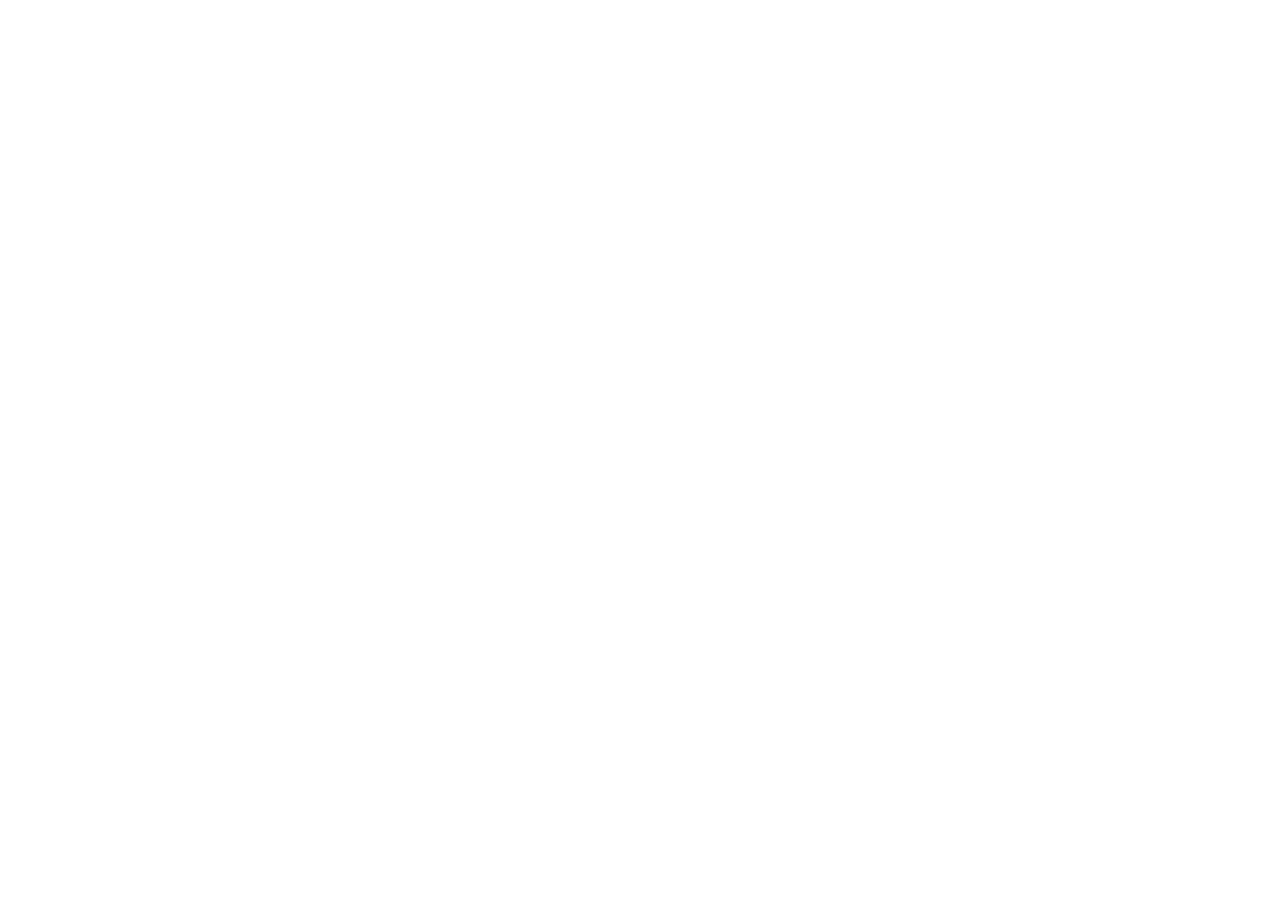
==== CSS Image Office/index.html @ 0e9bebd8 "Image_CSS_office" ====
<html>
<head>
<title>
</title>
<link rel=”stylesheet” type=”text/css” href=”C:\Users\wa_pe\Documents\GitHub\CodeWAP\css\style.css” />
</head>
<body>
<div class="container">
  <div class="monitor">
    <div class="monitor-screen">
      <div class="browser-left">
        <div class="youtube"></div>
      </div>
      <div class="browser-right">
        <div class="preview"></div>
      </div>
      <div class="browser-bar-left"></div>
      <div class="browser-bar-right"></div>
    </div>
    <div class="post-it"></div>
  </div>
  <div class="lamp-arm"></div>
  <div class="lamp-base"></div>
  <div class="lamp"></div>
  <div class="light"></div>
  <div class="desk"></div>
  <div class="desk-shelf"></div>
  <div class="laptop">
    <div class="laptop-screen">
      <div class="window-bar"></div>
      <div class="sublime">
        <div class="line-short"></div>
        <div class="line-med"></div>
        <div class="line-long"></div>
      </div>
    </div>
  </div>
  <div class="laptop-base"></div>
  <div class="cell">
    <div class="messages"></div>
  </div>
  <div class="cell-stand"></div>
  <div class="spock">
    <div class="arm-left"></div>
    <div class="arm-right"></div>
    <div class="arms"></div>
    <div class="legs"></div>
    <div class="body"></div>
    <div class="ears"></div>
    <div class="head"></div>
    <div class="hair"></div>
    <div class="insignia"></div>
  </div>
  <div class="bulb"></div>
  <div class="books"></div>
  <div class="steam"></div>
  <div class="mug"></div>
</div>
</body>
</html>
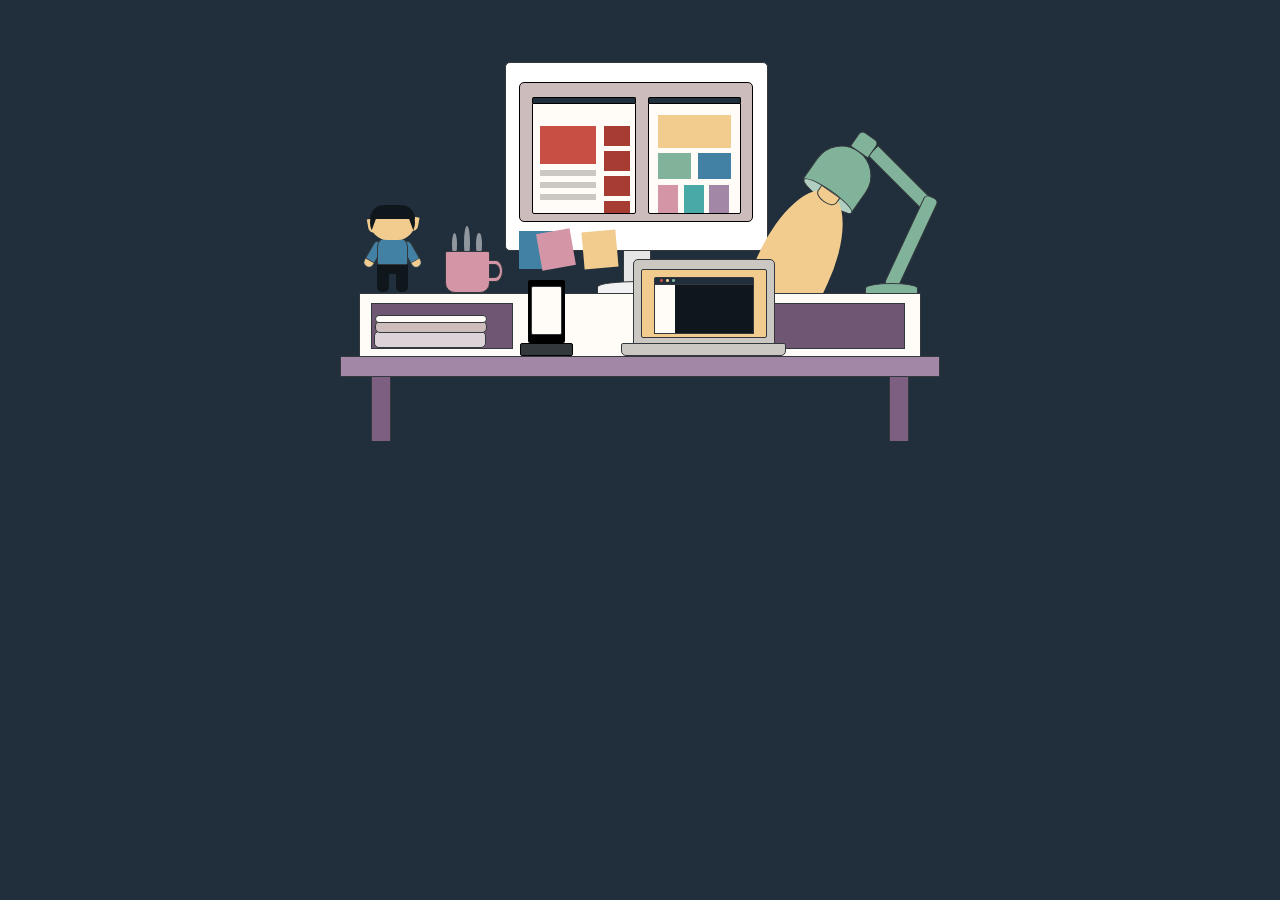
==== commit bcfeaf92: "Css image V1.1" ====
--- a/CSS Image Office/index.html
+++ b/CSS Image Office/index.html
@@ -2,8 +2,9 @@
 <head>
 <title>
 </title>
-<link rel=”stylesheet” type=”text/css” href=”C:\Users\wa_pe\Documents\GitHub\CodeWAP\css\style.css” />
+
 </head>
+<link rel="stylesheet" type="text/css" href="style.css"/>
 <body>
 <div class="container">
   <div class="monitor">
--- a/CSS Image Office/style.css
+++ b/CSS Image Office/style.css
@@ -0,0 +1,787 @@
+@keyframes appear {
+  0% {
+    opacity: 1;
+  }
+  50% {
+    opacity: 0;
+  }
+  100% {
+    opacity: 1;
+  }
+}
+@keyframes light {
+  0% {
+    opacity: .6;
+  }
+  50% {
+    opacity: 0;
+  }
+  100% {
+    opacity: .6;
+  }
+}
+@keyframes grow-short {
+  0% {
+    width: 0%;
+  }
+  100% {
+    width: 20%;
+  }
+}
+@keyframes grow-med {
+  0% {
+    width: 0%;
+  }
+  100% {
+    width: 30%;
+  }
+}
+@keyframes grow-long {
+  0% {
+    width: 0%;
+  }
+  100% {
+    width: 40%;
+  }
+}
+@keyframes steam {
+  0% {
+    top: 55%;
+    opacity: .3;
+  }
+  100% {
+    top: 45%;
+    opacity: 0;
+  }
+}
+* {
+  box-sizing: border-box;
+}
+
+body {
+  background: #212F3D;
+}
+
+.container {
+  position: relative;
+  margin: 20px auto;
+  height: 420px;
+  width: 750px;
+  background: #212F3D;
+}
+
+.desk {
+  position: absolute;
+  top: 80%;
+  left: 10%;
+  height: 5%;
+  width: 80%;
+  background: #A288A6;
+  border: 1.5px solid #32383C;
+}
+.desk:before, .desk:after {
+  position: absolute;
+  content: '';
+  top: 100%;
+  height: 335%;
+  width: 3%;
+  background: #7d6081;
+  border: 1.5px solid #32383C;
+  border-bottom: none;
+}
+.desk:before {
+  left: 5%;
+}
+.desk:after {
+  right: 5%;
+}
+
+.desk-shelf {
+  position: absolute;
+  top: 65%;
+  height: 15%;
+  width: 75%;
+  left: 12.5%;
+  background: #FFFBF7;
+  border: 1.5px solid #32383C;
+  border-bottom: none;
+}
+.desk-shelf:before, .desk-shelf:after {
+  position: absolute;
+  content: '';
+  top: 15%;
+  left: 2%;
+  height: 70%;
+  width: 25%;
+  background: #6f5672;
+  border: 1.5px solid #32383C;
+}
+.desk-shelf:after {
+  left: 72%;
+}
+
+.monitor-screen {
+  position: absolute;
+  background: #CCBCBC;
+  top: 10%;
+  left: 5%;
+  height: 75%;
+  width: 90%;
+  border-radius: 5px;
+  border: 1px solid black;
+}
+.monitor-screen .browser-left,
+.monitor-screen .browser-right {
+  position: absolute;
+  top: 15%;
+  background: #FFFBF7;
+  border-radius: 0 0 2px 2px;
+  border: 1px solid black;
+}
+.monitor-screen .browser-left {
+  left: 5%;
+  height: 80%;
+  width: 45%;
+  overflow: hidden;
+}
+.monitor-screen .browser-left .youtube {
+  position: absolute;
+  top: 20%;
+  left: 7%;
+  height: 35%;
+  width: 55%;
+  background: #C74F44;
+}
+.monitor-screen .browser-left:before {
+  position: absolute;
+  content: '';
+  top: 20%;
+  left: 70%;
+  height: 18%;
+  width: 25%;
+  background: #a63c32;
+  box-shadow: 0 25px 0 #a63c32, 0 50px 0 #a63c32, 0 75px 0 #a63c32;
+}
+.monitor-screen .browser-left:after {
+  position: absolute;
+  content: '';
+  top: 60%;
+  left: 7%;
+  height: 6%;
+  width: 55%;
+  background: #CBC8C3;
+  box-shadow: 0 12px 0 #CBC8C3, 0 24px 0 #CBC8C3;
+}
+.monitor-screen .browser-right {
+  right: 5%;
+  height: 80%;
+  width: 40%;
+  overflow: hidden;
+}
+.monitor-screen .browser-right .preview {
+  position: absolute;
+  top: 10%;
+  left: 10%;
+  height: 30%;
+  width: 80%;
+  background: #F2CC8F;
+}
+.monitor-screen .browser-right .preview:before {
+  position: absolute;
+  content: '';
+  top: 115%;
+  height: 80%;
+  width: 45%;
+  background: #81B29A;
+  box-shadow: 40px 0 0 #4281A4;
+}
+.monitor-screen .browser-right .preview:after {
+  position: absolute;
+  content: '';
+  top: 215%;
+  height: 90%;
+  width: 28%;
+  background: #D496A7;
+  box-shadow: 26px 0 0 #48A9A6, 51px 0 0 #A288A6;
+}
+.monitor-screen .browser-bar-right,
+.monitor-screen .browser-bar-left {
+  position: absolute;
+  top: 10%;
+  height: 5%;
+  background: #212F3D;
+  border-radius: 2px 2px 0 0;
+  border: 1px solid black;
+  border-bottom: none;
+}
+.monitor-screen .browser-bar-right {
+  right: 5%;
+  width: 40%;
+}
+.monitor-screen .browser-bar-left {
+  top: 10%;
+  left: 5%;
+  width: 45%;
+}
+
+.monitor {
+  position: absolute;
+  top: 10%;
+  left: 32%;
+  height: 45%;
+  width: 35%;
+  background: white;
+  border-radius: 5px;
+  border: 1.5px solid #32383C;
+}
+.monitor:before {
+  position: absolute;
+  content: '';
+  background: #e6e6e6;
+  top: 100%;
+  left: 45%;
+  height: 20%;
+  width: 10%;
+  border: 1.5px solid #32383C;
+}
+.monitor:after {
+  position: absolute;
+  content: '';
+  background: #f2f2f2;
+  top: 116.5%;
+  left: 35%;
+  height: 6%;
+  width: 30%;
+  border-radius: 50% 50% 0 0;
+  border: 1.5px solid #32383C;
+  border-bottom: none;
+}
+.monitor .post-it {
+  position: absolute;
+  top: 90%;
+  left: 5%;
+  height: 20%;
+  width: 13%;
+  background: #4281A4;
+}
+.monitor .post-it:before, .monitor .post-it:after {
+  position: absolute;
+  content: '';
+  height: 100%;
+  width: 100%;
+}
+.monitor .post-it:before {
+  left: 60%;
+  transform: rotate(-10deg);
+  background: #D496A7;
+}
+.monitor .post-it:after {
+  left: 190%;
+  transform: rotate(-5deg);
+  background: #F2CC8F;
+}
+
+.lamp {
+  position: absolute;
+  top: 30%;
+  left: 73%;
+  height: 13%;
+  width: 8%;
+  background: #81B29A;
+  border-radius: 50px 50px 0 0;
+  transform: rotate(35deg);
+  border: 1.5px solid #32383C;
+}
+.lamp:before {
+  position: absolute;
+  content: '';
+  top: -39%;
+  left: 33%;
+  height: 35%;
+  width: 35%;
+  background: #81B29A;
+  border-radius: 5px 5px 0 0;
+  border: 1.5px solid #32383C;
+}
+.lamp:after {
+  position: absolute;
+  content: '';
+  top: 45%;
+  left: 39%;
+  height: 109%;
+  width: 19%;
+  border-radius: 50%;
+  background: #b0cfc0;
+  transform: rotate(90deg);
+  border: 1.5px solid #32383C;
+}
+
+.lamp-arm {
+  position: absolute;
+  top: 28%;
+  left: 84%;
+  height: 20%;
+  width: 2%;
+  background: #81B29A;
+  border-radius: 0 0 5px 5px;
+  transform: rotate(-45deg);
+  border: 1.5px solid #32383C;
+}
+.lamp-arm:before {
+  position: absolute;
+  content: '';
+  top: 50%;
+  left: -300%;
+  height: 120%;
+  width: 100%;
+  background: #81B29A;
+  border-radius: 5px;
+  transform: rotate(70deg);
+  border: 1.5px solid #32383C;
+}
+
+.lamp-base {
+  position: absolute;
+  top: 62.5%;
+  left: 80%;
+  height: 2.5%;
+  width: 7%;
+  background: #81B29A;
+  border-radius: 50% 50% 0 0;
+  border: 1.5px solid #32383C;
+  border-bottom: none;
+}
+
+.bulb {
+  position: absolute;
+  top: 40.5%;
+  left: 73.5%;
+  height: 3%;
+  width: 3%;
+  background: #F2CC8F;
+  border-radius: 0 0 50% 50%;
+  transform: rotate(35deg);
+  border: 1.5px solid #32383C;
+}
+
+.light {
+  position: absolute;
+  top: 39%;
+  left: 65.5%;
+  height: 40%;
+  width: 10%;
+  border-radius: 50% 50% 0 0;
+  transform: rotate(25deg);
+  background: #F2CC8F;
+  animation-name: light;
+  animation-duration: 9s;
+  animation-timing-function: ease-in;
+  animation-iteration-count: infinite;
+}
+
+.books {
+  position: absolute;
+  top: 74%;
+  left: 14.5%;
+  height: 4%;
+  width: 15%;
+  background: #DBD3D8;
+  border-radius: 5px;
+  border: 1.5px solid #32383C;
+}
+.books:before {
+  position: absolute;
+  content: '';
+  top: -70%;
+  height: 65%;
+  width: 100%;
+  background: #CCBCBC;
+  border-radius: 5px;
+  border: 1.5px solid #32383C;
+}
+.books:after {
+  position: absolute;
+  content: '';
+  top: -115%;
+  height: 45%;
+  width: 100%;
+  background: #FFFBF7;
+  border-radius: 5px;
+  border: 1.5px solid #32383C;
+}
+
+.steam {
+  position: absolute;
+  top: 49%;
+  left: 26.5%;
+  height: 8%;
+  width: .8%;
+  background: rgba(255, 255, 255, 0.5);
+  border-radius: 50%;
+  animation-name: appear;
+  animation-duration: 6s;
+  animation-timing-function: ease-in;
+  animation-iteration-count: infinite;
+}
+.steam:before, .steam:after {
+  position: absolute;
+  content: '';
+  top: 20%;
+  height: 70%;
+  width: 90%;
+  background: rgba(255, 255, 255, 0.5);
+  border-radius: 50%;
+}
+.steam:before {
+  left: -200%;
+}
+.steam:after {
+  right: -200%;
+}
+
+.mug {
+  position: absolute;
+  top: 55%;
+  left: 24%;
+  height: 10%;
+  width: 6%;
+  background: #D496A7;
+  border-radius: 2px 2px 10px 10px;
+  border: 1.5px solid #32383C;
+}
+.mug:before {
+  position: absolute;
+  content: '';
+  top: 20%;
+  left: 100%;
+  height: 50%;
+  width: 30%;
+  background: #D496A7;
+  border-radius: 0 50% 50% 0;
+  border: 1.5px solid #32383C;
+  border-left: none;
+}
+.mug:after {
+  position: absolute;
+  content: '';
+  top: 30%;
+  left: 100%;
+  height: 30%;
+  width: 20%;
+  background: #212F3D;
+  border-radius: 0 50% 50% 0;
+  border: 1.5px solid #32383C;
+}
+
+.laptop {
+  position: absolute;
+  top: 57%;
+  left: 49%;
+  height: 22%;
+  width: 19%;
+  background: #CBC8C3;
+  border-radius: 5px;
+  border: 1.5px solid #32383C;
+}
+.laptop .laptop-screen {
+  position: absolute;
+  top: 10%;
+  left: 5%;
+  height: 76%;
+  width: 90%;
+  background: #F2CC8F;
+  border-radius: 2px;
+  border: 1.5px solid #32383C;
+}
+.laptop .laptop-screen .window-bar {
+  position: absolute;
+  top: 10%;
+  left: 10%;
+  height: 10%;
+  width: 80%;
+  background: #212F3D;
+  border-radius: 2px 2px 0 0;
+  border: 1.5px solid #32383C;
+  border-bottom: none;
+}
+.laptop .laptop-screen .window-bar:before {
+  position: absolute;
+  content: '';
+  top: 20%;
+  left: 5%;
+  height: 48%;
+  width: 3%;
+  background: #C74F44;
+  border-radius: 50%;
+  box-shadow: 6px 0 0 #F2CC8F, 12px 0 0 #81B29A;
+}
+.laptop .laptop-screen .sublime {
+  position: absolute;
+  top: 20%;
+  left: 10%;
+  height: 75%;
+  width: 80%;
+  background: #FFFBF7;
+  border: 1.5px solid #32383C;
+}
+.laptop .laptop-screen .sublime:before {
+  position: absolute;
+  content: '';
+  left: 21%;
+  height: 100%;
+  width: 80%;
+  background: #0f161c;
+}
+.laptop .laptop-screen .sublime .line-short,
+.laptop .laptop-screen .sublime .line-med,
+.laptop .laptop-screen .sublime .line-long {
+  position: absolute;
+  content: '';
+  left: 25%;
+  height: 5%;
+  border-radius: 2px;
+}
+.laptop .laptop-screen .sublime .line-short {
+  top: 10%;
+  width: 0;
+  background: #FFFBF7;
+  animation-name: grow-short;
+  animation-duration: 5s;
+  animation-duration: 5s;
+  animation-timing-function: ease-in;
+  animation-iteration-count: infinite;
+}
+.laptop .laptop-screen .sublime .line-med {
+  top: 25%;
+  width: 0;
+  background: #C74F44;
+  animation-name: grow-med;
+  animation-duration: 5s;
+  animation-duration: 5s;
+  animation-timing-function: ease-in;
+  animation-iteration-count: infinite;
+}
+.laptop .laptop-screen .sublime .line-long {
+  top: 35%;
+  width: 0;
+  background: #48A9A6;
+  animation-name: grow-long;
+  animation-duration: 5s;
+  animation-duration: 5s;
+  animation-timing-function: ease-in;
+  animation-iteration-count: infinite;
+}
+
+.laptop-base {
+  position: absolute;
+  top: 77%;
+  left: 47.5%;
+  height: 3%;
+  width: 22%;
+  background: #CBC8C3;
+  border-radius: 2px 2px 5px 5px;
+  border: 1.5px solid #32383C;
+}
+
+.cell {
+  position: absolute;
+  top: 62%;
+  left: 35%;
+  height: 15%;
+  width: 5%;
+  background: black;
+  border-radius: 2px;
+  border-bottom: none;
+}
+.cell:before {
+  position: absolute;
+  content: '';
+  top: 9%;
+  left: 10%;
+  height: 74%;
+  width: 77%;
+  background: #FFFBF7;
+  border-radius: 2px;
+  border: 1.5px solid #32383C;
+}
+.cell .messages {
+  position: absolute;
+  top: 20%;
+  left: 15%;
+  height: 10%;
+  width: 50%;
+  background: #4281A4;
+  border-radius: 5px;
+  animation-name: appear;
+  animation-duration: 9s;
+  animation-timing-function: ease-in;
+  animation-iteration-count: infinite;
+  opacity: 0;
+}
+.cell .messages:before, .cell .messages:after {
+  position: absolute;
+  content: '';
+  top: 220%;
+  height: 100%;
+  width: 100%;
+  border-radius: 5px;
+}
+.cell .messages:before {
+  left: 45%;
+  background: #C74F44;
+  opacity: 0;
+  animation-name: appear;
+  animation-duration: 9s;
+  animation-timing-function: ease-in;
+  animation-iteration-count: infinite;
+  -webkit-animation-delay: 1s;
+  animation-delay: 1.5s;
+}
+.cell .messages:after {
+  top: 420%;
+  left: 0;
+  background: #4281A4;
+  opacity: 0;
+  animation-name: appear;
+  animation-duration: 9s;
+  animation-timing-function: ease-in;
+  animation-iteration-count: infinite;
+  -webkit-animation-delay: 2s;
+  animation-delay: 2.5s;
+}
+
+.cell-stand {
+  position: absolute;
+  top: 77%;
+  left: 34%;
+  height: 3%;
+  width: 7%;
+  background: #32383C;
+  border-radius: 2px;
+  border: 1px solid black;
+}
+
+.spock {
+  position: absolute;
+  top: 44%;
+  left: 14%;
+  height: 17%;
+  width: 6%;
+}
+.spock .ears {
+  position: absolute;
+  top: 20%;
+  left: -5%;
+  height: 20%;
+  width: 10%;
+  background: #F2CC8F;
+  border-radius: 0 0 0 5px;
+  -ms-transform: rotate(-10deg);
+  -webkit-transform: rotate(-10deg);
+  -moz-transform: rotate(-10deg);
+  transform: rotate(-10deg);
+}
+.spock .ears:before {
+  position: absolute;
+  content: '';
+  top: 45%;
+  height: 100%;
+  width: 100%;
+  left: 1000%;
+  background: #F2CC8F;
+  border-radius: 0 0 5px 0;
+  -ms-transform: rotate(20deg);
+  -webkit-transform: rotate(20deg);
+  -moz-transform: rotate(20deg);
+  transform: rotate(20deg);
+}
+.spock .head {
+  position: absolute;
+  height: 50%;
+  width: 100%;
+  border-radius: 50px;
+  background: #F2CC8F;
+  overflow: hidden;
+}
+.spock .head:before, .spock .head:after {
+  position: absolute;
+  content: '';
+  background: #0f161c;
+  top: -10%;
+  height: 80%;
+  width: 15%;
+}
+.spock .head:before {
+  transform: rotate(20deg);
+}
+.spock .head:after {
+  right: 0;
+  transform: rotate(-20deg);
+}
+.spock .hair {
+  position: absolute;
+  height: 20%;
+  width: 100%;
+  background: #0f161c;
+  border-radius: 50px 50px 0 0;
+}
+.spock .body {
+  position: absolute;
+  top: 45%;
+  left: 15%;
+  height: 40%;
+  width: 70%;
+  background: #4281A4;
+  border-radius: 10px 10px 2px 2px;
+  border: 1.5px solid #32383C;
+}
+.spock .legs {
+  position: absolute;
+  top: 75%;
+  left: 15%;
+  height: 21.5%;
+  width: 70%;
+  background: #0f161c;
+  border-radius: 0 0 10px 10px;
+}
+.spock .legs:before, .spock .legs:after {
+  position: absolute;
+  content: '';
+  top: 20%;
+  height: 200%;
+  width: 40%;
+  background: #0f161c;
+  border-radius: 0 0 5px 5px;
+}
+.spock .legs:after {
+  right: 0;
+}
+.spock .arm-left,
+.spock .arm-right {
+  position: absolute;
+  background: #4281A4;
+  top: 50%;
+  height: 40%;
+  width: 25%;
+  border-radius: 5px;
+  border: 1.5px solid #32383C;
+}
+.spock .arm-left:before,
+.spock .arm-right:before {
+  position: absolute;
+  content: '';
+  background: #F2CC8F;
+  width: 100%;
+  height: 20%;
+  bottom: 0;
+  border-radius: 0 0 5px 5px;
+  border-top: 1px solid #32383C;
+}
+.spock .arm-left {
+  left: -5%;
+  transform: rotate(30deg);
+}
+.spock .arm-right {
+  right: -5%;
+  transform: rotate(-30deg);
+}
